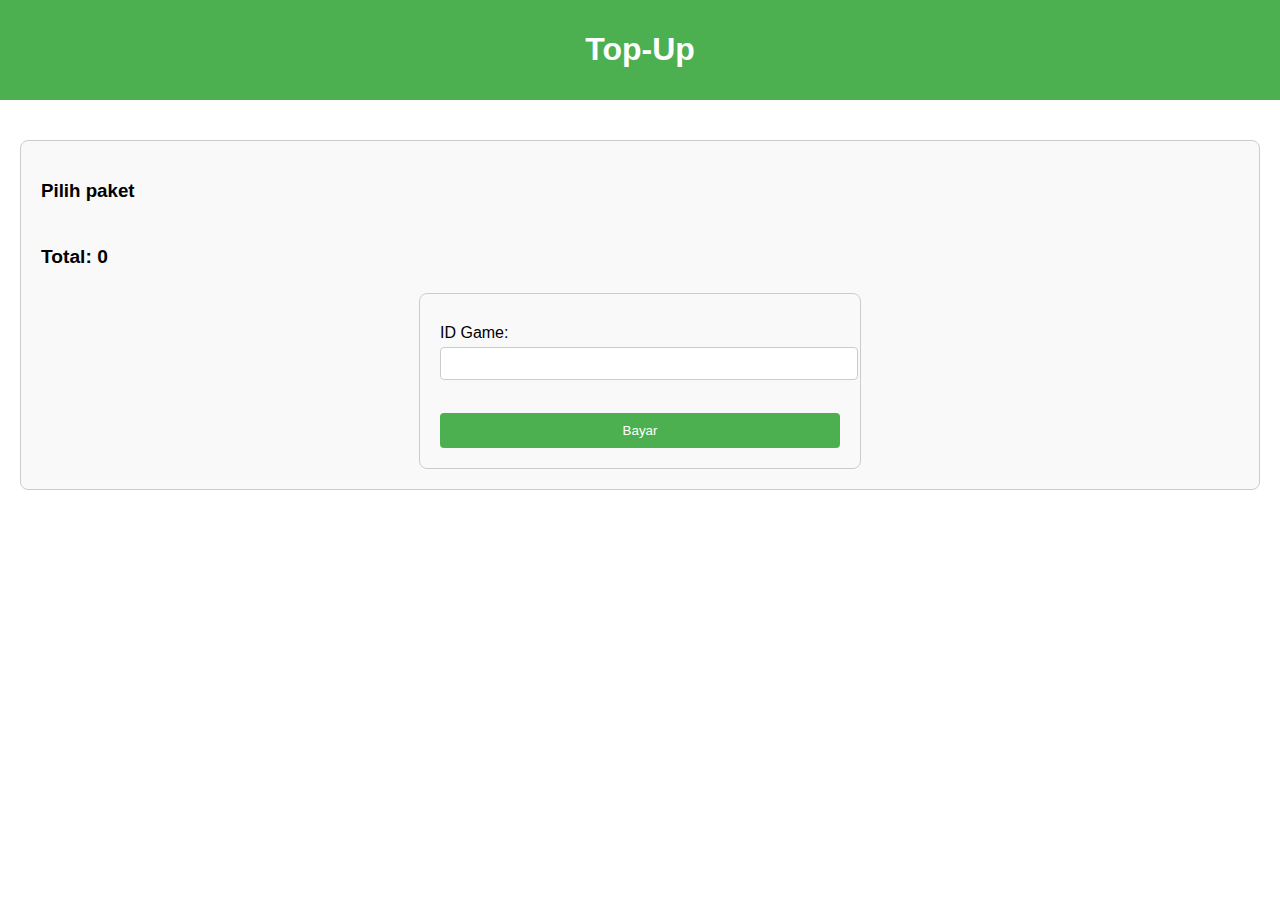
==== html/game.html @ 9e3f33a9 "Add files via upload" ====
<!DOCTYPE html>
<html lang="en">
<head>
    <meta charset="UTF-8">
    <meta name="viewport" content="width=device-width, initial-scale=1.0">
    <title>Top-Up - Deni TopUp</title>
    <link rel="stylesheet" href="../style.css">
    <link rel="icon" href="/gambar/logo.jpg" type="image/x-icon">
</head>
<body>
    <header>
        <h1>Top-Up <span id="gameName"></span></h1>
    </header>
    <main>
        <section id="topupSection">
            <h3>Pilih paket</h3>
            <div class="package-list" id="packageList">
            </div>
            <div id="totalPrice" class="total-price">
                <h4>Total: <span id="priceAmount">0</span></h4>
            </div>
            <form id="topUpForm">
                <label for="userId">ID Game:</label>
                <input type="text" id="userId" name="userId" required>
                <br><br>
                <button type="submit">Bayar</button>
            </form>
        </section>
    </main>

    <script>
        const urlParams = new URLSearchParams(window.location.search);
        const selectedGame = urlParams.get('game');
        document.getElementById('gameName').innerText = selectedGame.charAt(0).toUpperCase() + selectedGame.slice(1);

        const gamePackages = {
            'Mobile Legends': { '10 Diamonds': 10000, '20 Diamonds': 20000, '50 Diamonds': 50000 },
            'Free Fire': { '15 Diamonds': 15000, '30 Diamonds': 30000, '60 Diamonds': 60000 },
            'Genshin Impact': { '25 Diamonds': 25000, '50 Diamonds': 50000, '100 Diamonds': 100000 },
            'Honor of Kings': { '5 Diamonds': 5000, '10 Diamonds': 10000, '25 Diamonds': 25000 },
            'PUBG Mobile': { '30 Diamonds': 30000, '60 Diamonds': 60000, '120 Diamonds': 120000 },
            'Valorant': { '10 Diamonds': 10000, '25 Diamonds': 25000, '50 Diamonds': 50000 },
            'Call of Duty Mobile': { '20 Diamonds': 20000, '40 Diamonds': 40000, '80 Diamonds': 80000 },
            'FC Mobile': { '50 Diamonds': 50000, '100 Diamonds': 100, '200 Diamonds': 200000 },
            'Roblox': { '5 Diamonds': 5000, '10 Diamonds': 10000, '20 Diamonds': 20000 },
            'Steam': { '30 Diamonds': 30000, '70 Diamonds': 70000, '150 Diamonds': 150000 },
            'zepeto': { '12 Diamonds': 12000, '60 Diamonds': 60000, '130 Diamonds': 130000 },
            'Growtopia': { '22 Diamonds': 22000, '65 Diamonds': 65000, '200 Diamonds': 200000 },
        };

        const selectedPackages = gamePackages[selectedGame];
        const packageListDiv = document.getElementById('packageList');

        for (const [packageName, price] of Object.entries(selectedPackages)) {
            const packageCard = document.createElement('div');
            packageCard.classList.add('package-card');
            packageCard.innerHTML = `
                <div class="package-name">${packageName}</div>
                <div class="package-price">${price} Rupiah</div>
            `;
            packageCard.onclick = () => selectPackage(packageName, price, packageCard);
            packageListDiv.appendChild(packageCard);
        }

        let selectedPackagesArray = [];
        let totalPrice = 0;

        function selectPackage(packageName, price, card) {
            const index = selectedPackagesArray.findIndex(item => item.name === packageName);
            
            if (index === -1) {
                // Add package if not selected
                selectedPackagesArray.push({ name: packageName, price: price });
                card.classList.add('selected');
            } else {
                // Remove package if already selected
                selectedPackagesArray.splice(index, 1);
                card.classList.remove('selected');
            }
            updateTotalPrice();
        }

        function updateTotalPrice() {
            totalPrice = selectedPackagesArray.reduce((sum, packageItem) => sum + packageItem.price, 0);
            document.getElementById('priceAmount').textContent = totalPrice;
        }

        document.getElementById('topUpForm').addEventListener('submit', function(e) {
            e.preventDefault();

            if (selectedPackagesArray.length > 0 && document.getElementById('userId').value) {
                alert(`Top-up berhasil! You telah membelinya: \n${selectedPackagesArray.map(item => `${item.name} - ${item.price} Rupiah`).join('\n')}.\nTotal: ${totalPrice} Rupiah.`);
                window.location.href = 'home.html';
            } else {
                alert('Pilih setidaknya satu paket dan masukkan game ID.');
            }
        });
    </script>
</body>
</html>
---- style.css ----
body {
    font-family: Arial, sans-serif;
    margin: 0;
    padding: 0;
}

header {
    background: #4CAF50;
    color: white;
    padding: 10px 20px;
    text-align: center;
}

main {
    padding: 20px;
}

.package-list {
    display: flex;
    gap: 20px;
    flex-wrap: wrap;
    margin-bottom: 20px;
    justify-content: center;
}

.package-card {
    background: #ddd;
    padding: 20px;
    border-radius: 8px;
    text-align: center;
    cursor: pointer;
    width: 150px;
    box-shadow: 0 2px 5px rgba(0, 0, 0, 0.2);
    transition: background 0.3s;
}

.package-card:hover {
    background: #ccc;
}

.package-card.selected {
    background: #4CAF50;
    color: white;
}

.package-name {
    font-size: 1.2em;
}

.package-price {
    font-size: 1.1em;
    margin-top: 10px;
}

.total-price {
    margin-top: 20px;
    font-size: 1.2em;
    font-weight: bold;
}

form {
    max-width: 400px;
    margin: 0 auto;
    padding: 20px;
    border: 1px solid #ccc;
    border-radius: 8px;
    background-color: #f9f9f9;
}

form input {
    width: 100%;
    padding: 8px;
    margin-bottom: 15px;
    border: 1px solid #ccc;
    border-radius: 4px;
}

form button {
    width: 100%;
    padding: 10px;
    background-color: #4CAF50;
    color: white;
    border: none;
    border-radius: 4px;
    cursor: pointer;
}

form button:hover {
    background-color: #45a049;
}

.game-list {
    display: flex;
    gap: 10px;
    flex-wrap: wrap;
}

.game-item {
    background: #ddd;
    padding: 20px;
    border-radius: 8px;
    cursor: pointer;
    text-align: center;
    flex: 1 1 calc(30% - 10px);
    box-shadow: 0 2px 5px rgba(0, 0, 0, 0.2);
    transition: background 0.3s;
}

.game-item img {
    width: 100%;
    height: auto;
    border-radius: 8px;
}

.game-item:hover {
    background: #ccc;
}

#topupSection {
    margin-top: 20px;
    padding: 20px;
    background-color: #f9f9f9;
    border-radius: 8px;
    border: 1px solid #ccc;
}

#topupSection form {
    max-width: 400px;
    margin: 0 auto;
}

#topupSection label {
    display: block;
    margin: 10px 0 5px;
}

#topupSection input, #topupSection select {
    width: 100%;
    padding: 8px;
    margin-bottom: 15px;
    border: 1px solid #ccc;
    border-radius: 4px;
}

#topupSection button {
    width: 100%;
    padding: 10px;
    background-color: #4CAF50;
    color: white;
    border: none;
    border-radius: 4px;
    cursor: pointer;
}

#topupSection button:hover {
    background-color: #45a049;
}

/* Responsive design */
@media (max-width: 768px) {
    .package-card {
        width: 45%;
        margin-bottom: 20px;
    }

    .total-price {
        font-size: 1em;
    }
}

@media (max-width: 480px) {
    .package-card {
        width: 100%;
    }

    header {
        font-size: 1.2em;
    }

    .total-price {
        font-size: 0.9em;
    }
}
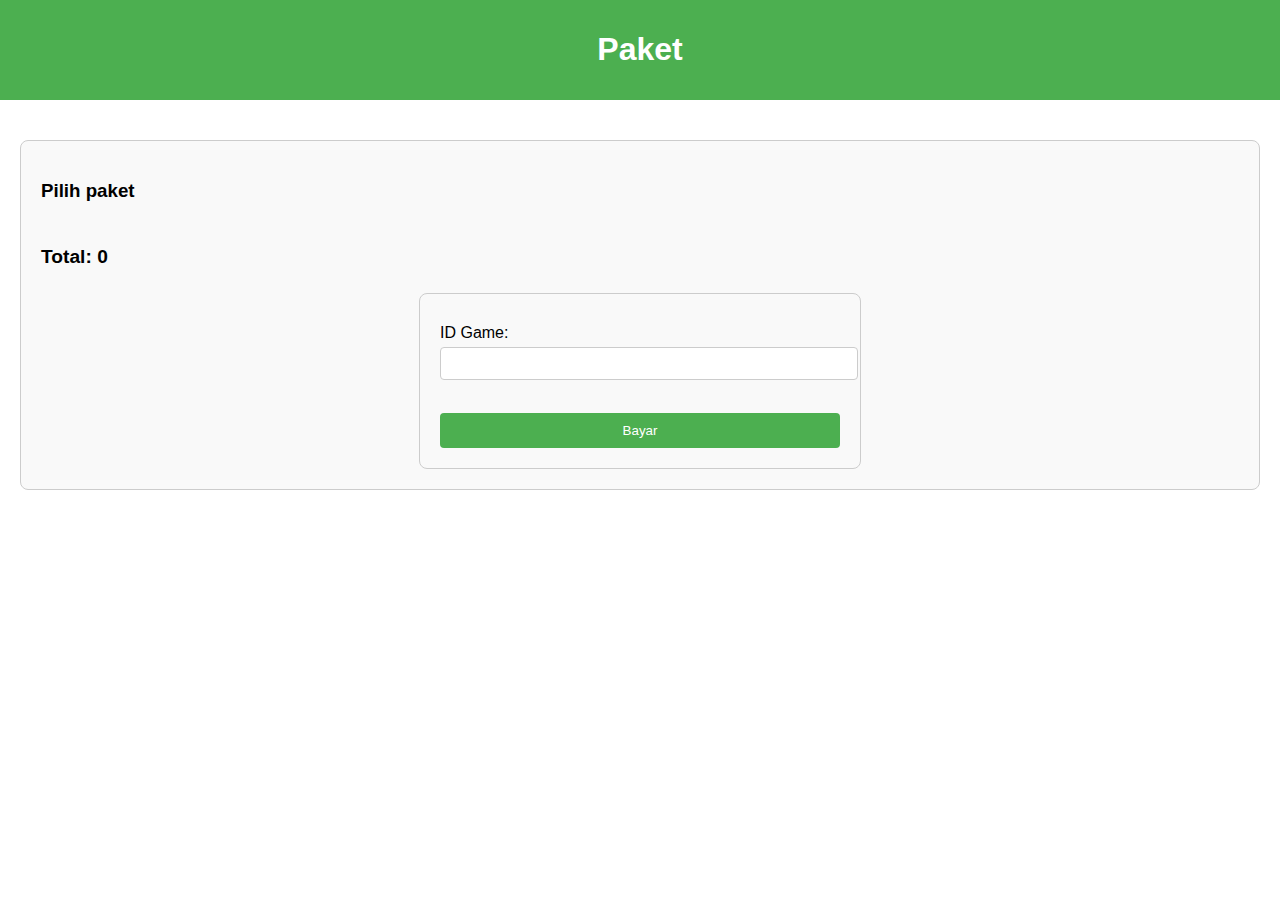
==== commit bfb4952f: "Update game.html" ====
--- a/html/game.html
+++ b/html/game.html
@@ -3,13 +3,13 @@
 <head>
     <meta charset="UTF-8">
     <meta name="viewport" content="width=device-width, initial-scale=1.0">
-    <title>Top-Up - Deni TopUp</title>
+    <title>Paket - Deni TopUp</title>
     <link rel="stylesheet" href="../style.css">
     <link rel="icon" href="/gambar/logo.jpg" type="image/x-icon">
 </head>
 <body>
     <header>
-        <h1>Top-Up <span id="gameName"></span></h1>
+        <h1>Paket <span id="gameName"></span></h1>
     </header>
     <main>
         <section id="topupSection">
@@ -44,7 +44,7 @@
             'FC Mobile': { '50 Diamonds': 50000, '100 Diamonds': 100, '200 Diamonds': 200000 },
             'Roblox': { '5 Diamonds': 5000, '10 Diamonds': 10000, '20 Diamonds': 20000 },
             'Steam': { '30 Diamonds': 30000, '70 Diamonds': 70000, '150 Diamonds': 150000 },
-            'zepeto': { '12 Diamonds': 12000, '60 Diamonds': 60000, '130 Diamonds': 130000 },
+            'Zepeto': { '12 Diamonds': 12000, '60 Diamonds': 60000, '130 Diamonds': 130000 },
             'Growtopia': { '22 Diamonds': 22000, '65 Diamonds': 65000, '200 Diamonds': 200000 },
         };
 
@@ -69,11 +69,9 @@
             const index = selectedPackagesArray.findIndex(item => item.name === packageName);
             
             if (index === -1) {
-                // Add package if not selected
                 selectedPackagesArray.push({ name: packageName, price: price });
                 card.classList.add('selected');
             } else {
-                // Remove package if already selected
                 selectedPackagesArray.splice(index, 1);
                 card.classList.remove('selected');
             }
@@ -89,7 +87,7 @@
             e.preventDefault();
 
             if (selectedPackagesArray.length > 0 && document.getElementById('userId').value) {
-                alert(`Top-up berhasil! You telah membelinya: \n${selectedPackagesArray.map(item => `${item.name} - ${item.price} Rupiah`).join('\n')}.\nTotal: ${totalPrice} Rupiah.`);
+                alert(`Top-up berhasil! Anda telah membeli: \n${selectedPackagesArray.map(item => `${item.name} - ${item.price} Rupiah`).join('\n')}.\nTotal: ${totalPrice} Rupiah.`);
                 window.location.href = 'home.html';
             } else {
                 alert('Pilih setidaknya satu paket dan masukkan game ID.');
--- a/style.css
+++ b/style.css
@@ -156,7 +156,6 @@
     background-color: #45a049;
 }
 
-/* Responsive design */
 @media (max-width: 768px) {
     .package-card {
         width: 45%;
